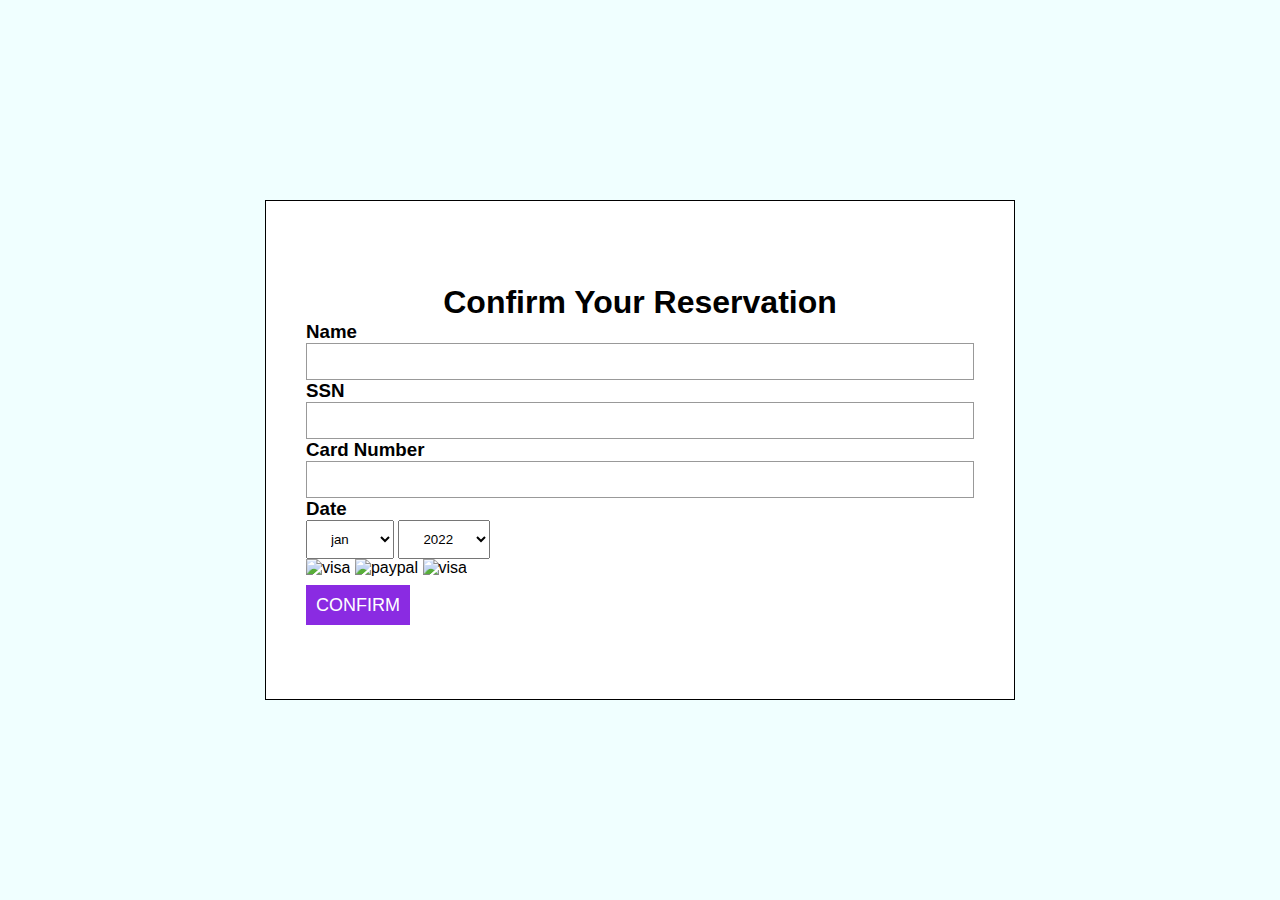
==== project.html @ b1a093fc "Add files via upload" ====
<!DOCTYPE html>
<html lang="en">
<head>
<meta charset="UTF-8">
<meta http-equive="X-UA-compatible" content="IE=edge">
<meta name="viewport" content="width=device-width, initial-sacle=1.0">
<title>payment form</title>
<link rel="stylesheet" href="n.css">
</head>
<body>
<div class="container">
<h1>Confirm Your Reservation</h1>
<div class="first-row">
<div class="owner">
<h3>Name</h3>
<div class="input-field">
<input type="text">
</div>
<div class="cvv">
<h3>SSN</h3>
<div class="input-field">
<input type="password">
</div>
</div>
</div>
<div class="second-row">
<div class="card-number">
<h3>Card Number</h3>
<div class="input-field">
<input type="text">
</div>
</div>
</div>
<div class="third-row">
<h3>Date</h3>
<div class="selection">
<div class="date">
<select name="months" id="months">
<option value="jan">jan</option>
<option value="feb">feb</option>
<option value="mar">mar</option>
<option value="Apr">Apr</option>
<option value="May">May</option>
<option value="Jun">Jun</option>
<option value="jul">Jul</option>
<option value="Aug">Aug</option>
<option value="Sep">Sep</option>
<option value="Oct">Oct</option>
<option value="Nov">Nov</option>
<option value="Dec">Dec</option>
</select>
<select name="years" id="years">
<option value="2022">2022</option>
<option value="2021">2021</option>
<option value="2020">2020</option>
<option value="2019">2019</option>
<option value="2018">2018</option>
<option value="2017">2017</option>
</select>
</div>
<div class="cards">
<img src="master card.PNG" alt="visa">
<img src="pay pal.JPG" alt="paypal">
<img src="visa.PNG" alt="visa">
</div>
</div>
</div>
<br>
<a href="">Confirm</a>
</body>
</html>
---- n.css ----
*
{
	margin: 0;
	padding: 0;
	box-sizing:border-box;
	font-family:'poppins',sans-serif;
}
body
{
	width: 100%;
	height: 100vh;
	display: flex;
	justify-content: center;
	align-items: center;
	background-color: azure;
}
.container
{
	width: 750px;
	height: 500px;
	border: 1px solid;
	background-color:white;
	display: flex;
	flex-direction: column;
	padding: 40px;
	justify-content: center;
}
.container h1
{
	text-align: center;
}

.owner
{
	width: 100%;
	margin-right:40px;
}
.input-field
{
	border: 1px solid #999;
}
.input-field input
{
	width: 100%;
	border: none;
	outline: none;
	padding: 10px;
}
.selection
{
	dispaly: flex;
	justify-content: space-between;
	align-items: center;
}
.selection select
{
	padding: 10px 20px;
}
a{
	background-color: blueviolet;
	color: white;
	text-align: center;
	text-transform: uppercase;
	text-decoration: none;
	padding: 10px;
	font-size: 18px;
	transition: 0.5s;
}
a:hover{
	background-color: dodgerblue;
}
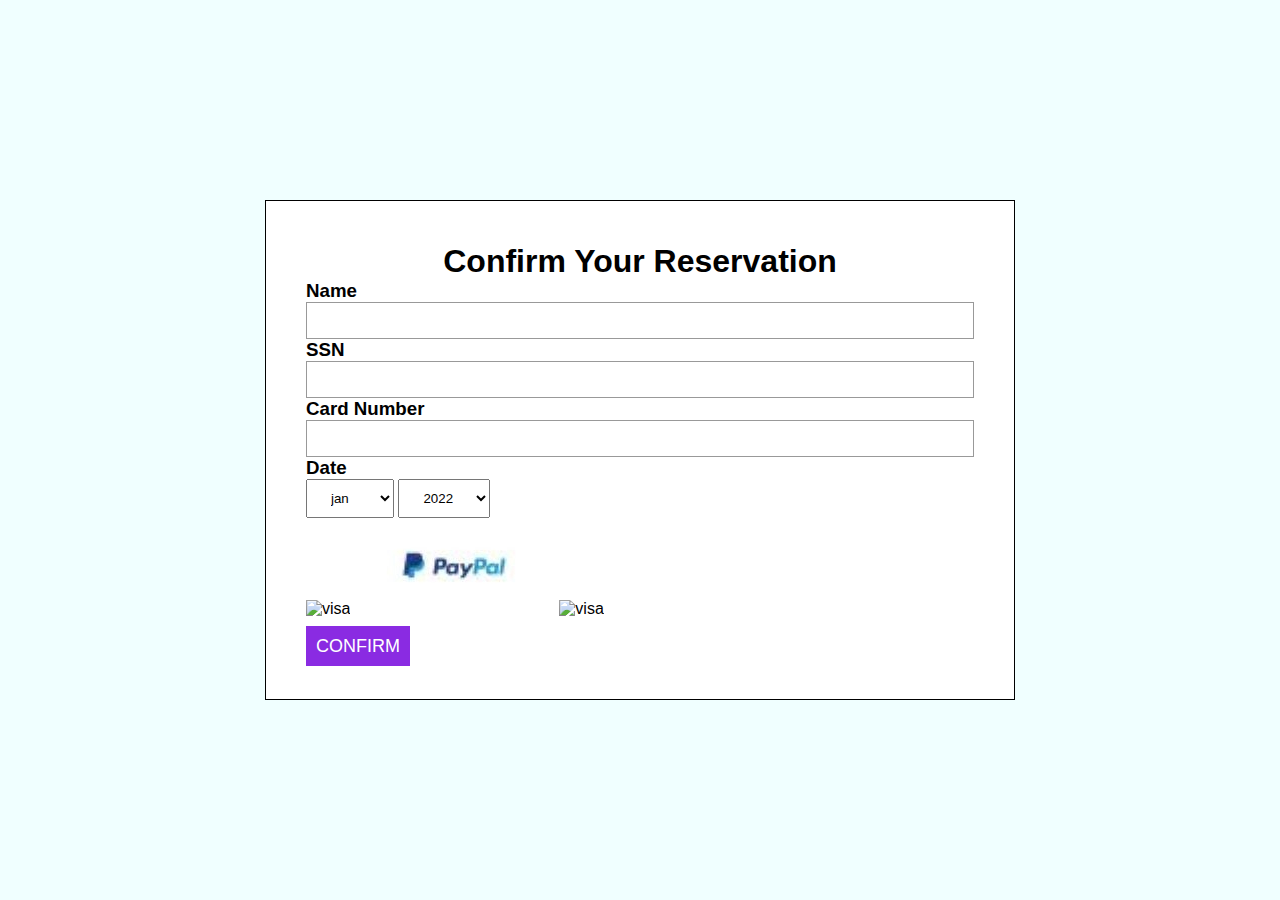
==== commit 1f3279ab: "Update project.html" ====
--- a/project.html
+++ b/project.html
@@ -60,7 +60,7 @@
 </div>
 <div class="cards">
 <img src="master card.PNG" alt="visa">
-<img src="pay pal.JPG" alt="paypal">
+<img src="pay pal.jpg" alt="paypal">
 <img src="visa.PNG" alt="visa">
 </div>
 </div>
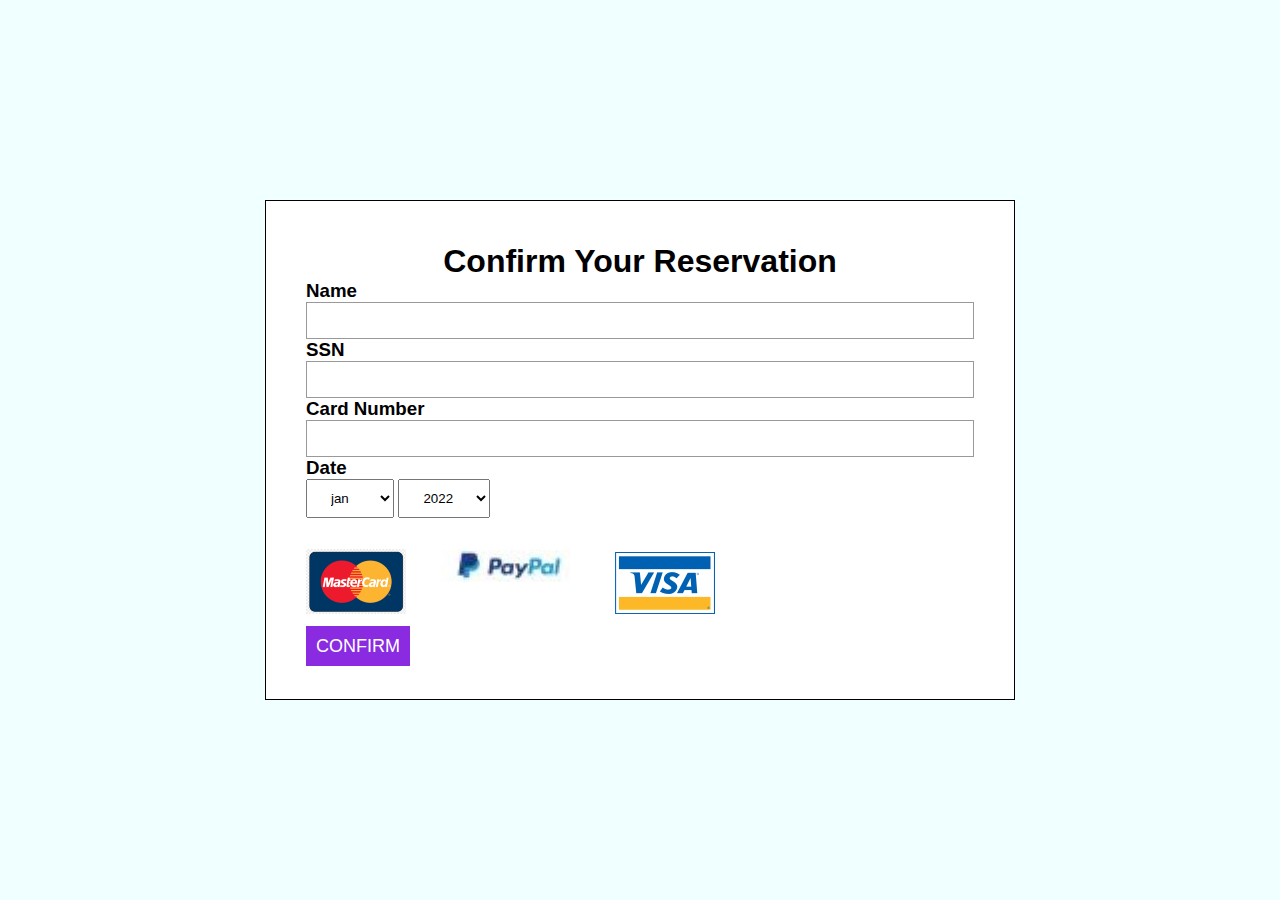
==== commit 629954b2: "Update project.html" ====
--- a/project.html
+++ b/project.html
@@ -59,9 +59,9 @@
 </select>
 </div>
 <div class="cards">
-<img src="master card.PNG" alt="visa">
+<img src="master card.png" alt="visa">
 <img src="pay pal.jpg" alt="paypal">
-<img src="visa.PNG" alt="visa">
+<img src="visa.png" alt="visa">
 </div>
 </div>
 </div>
